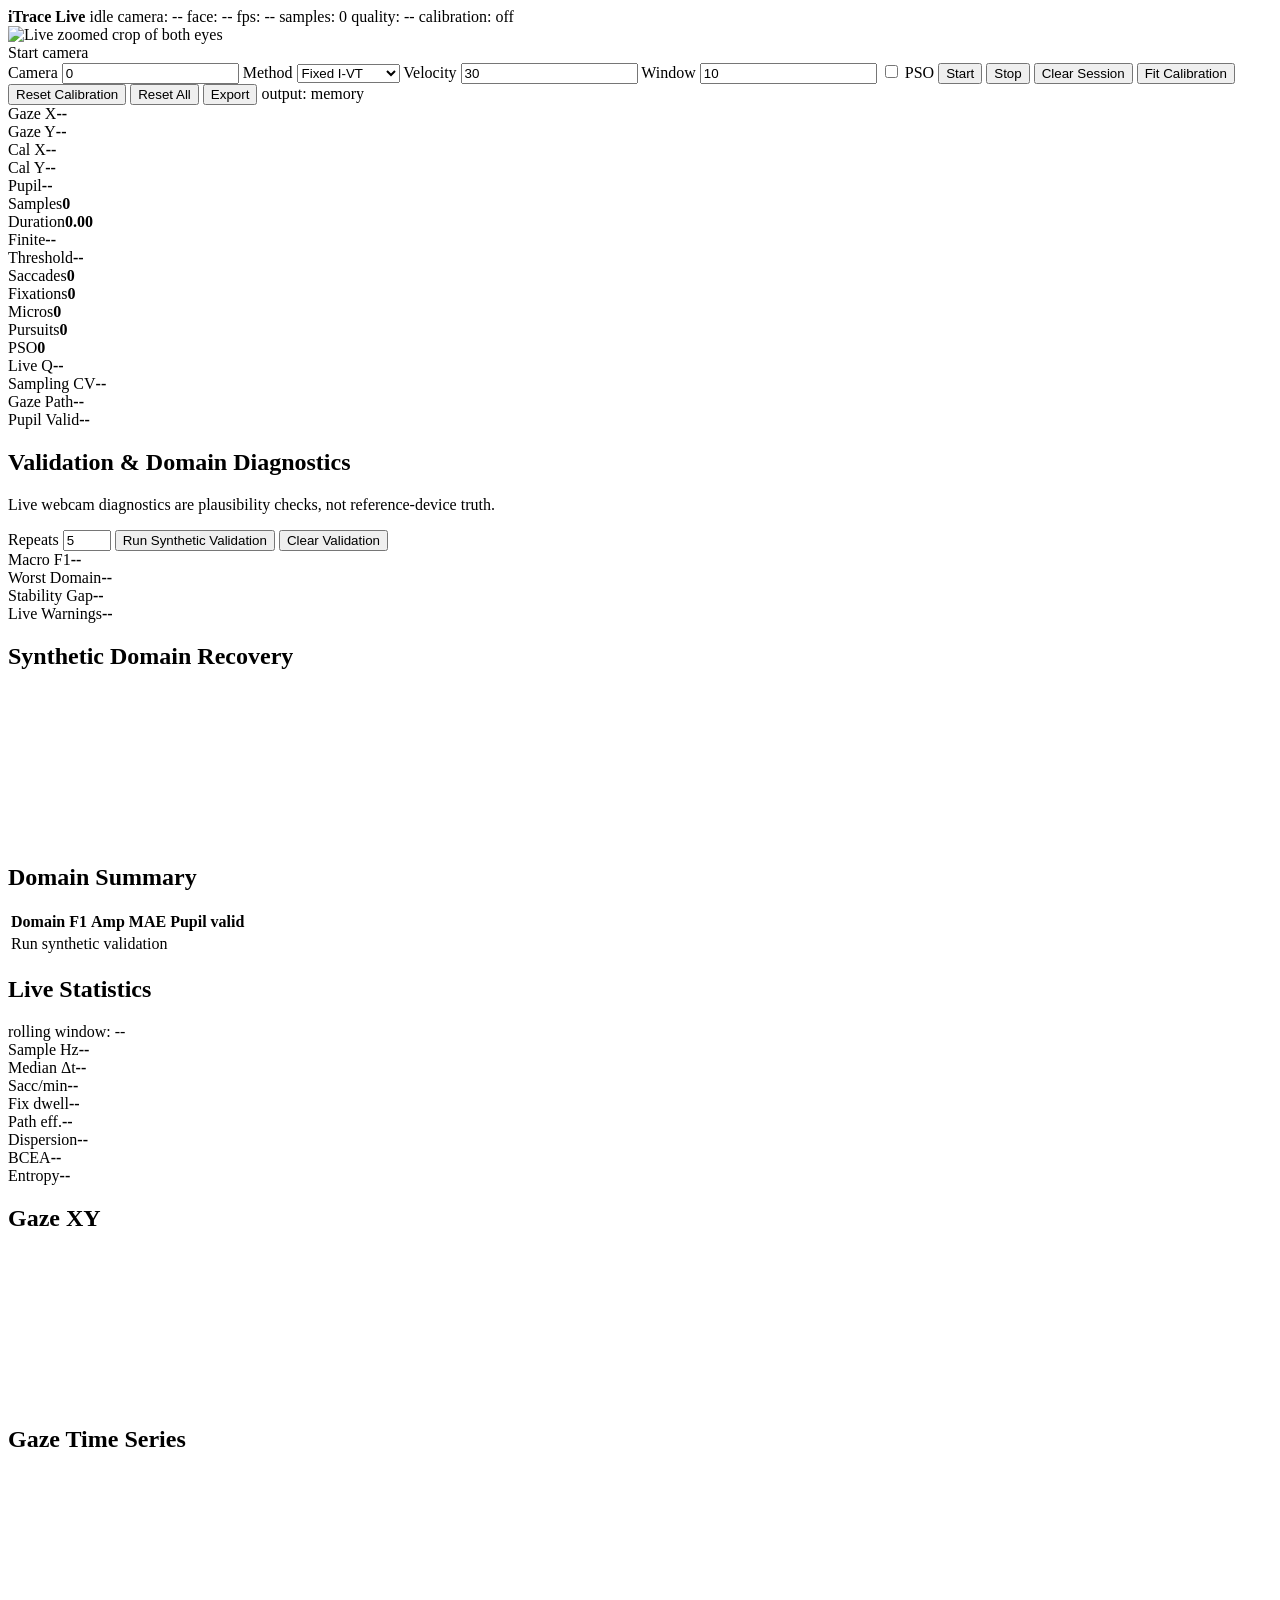
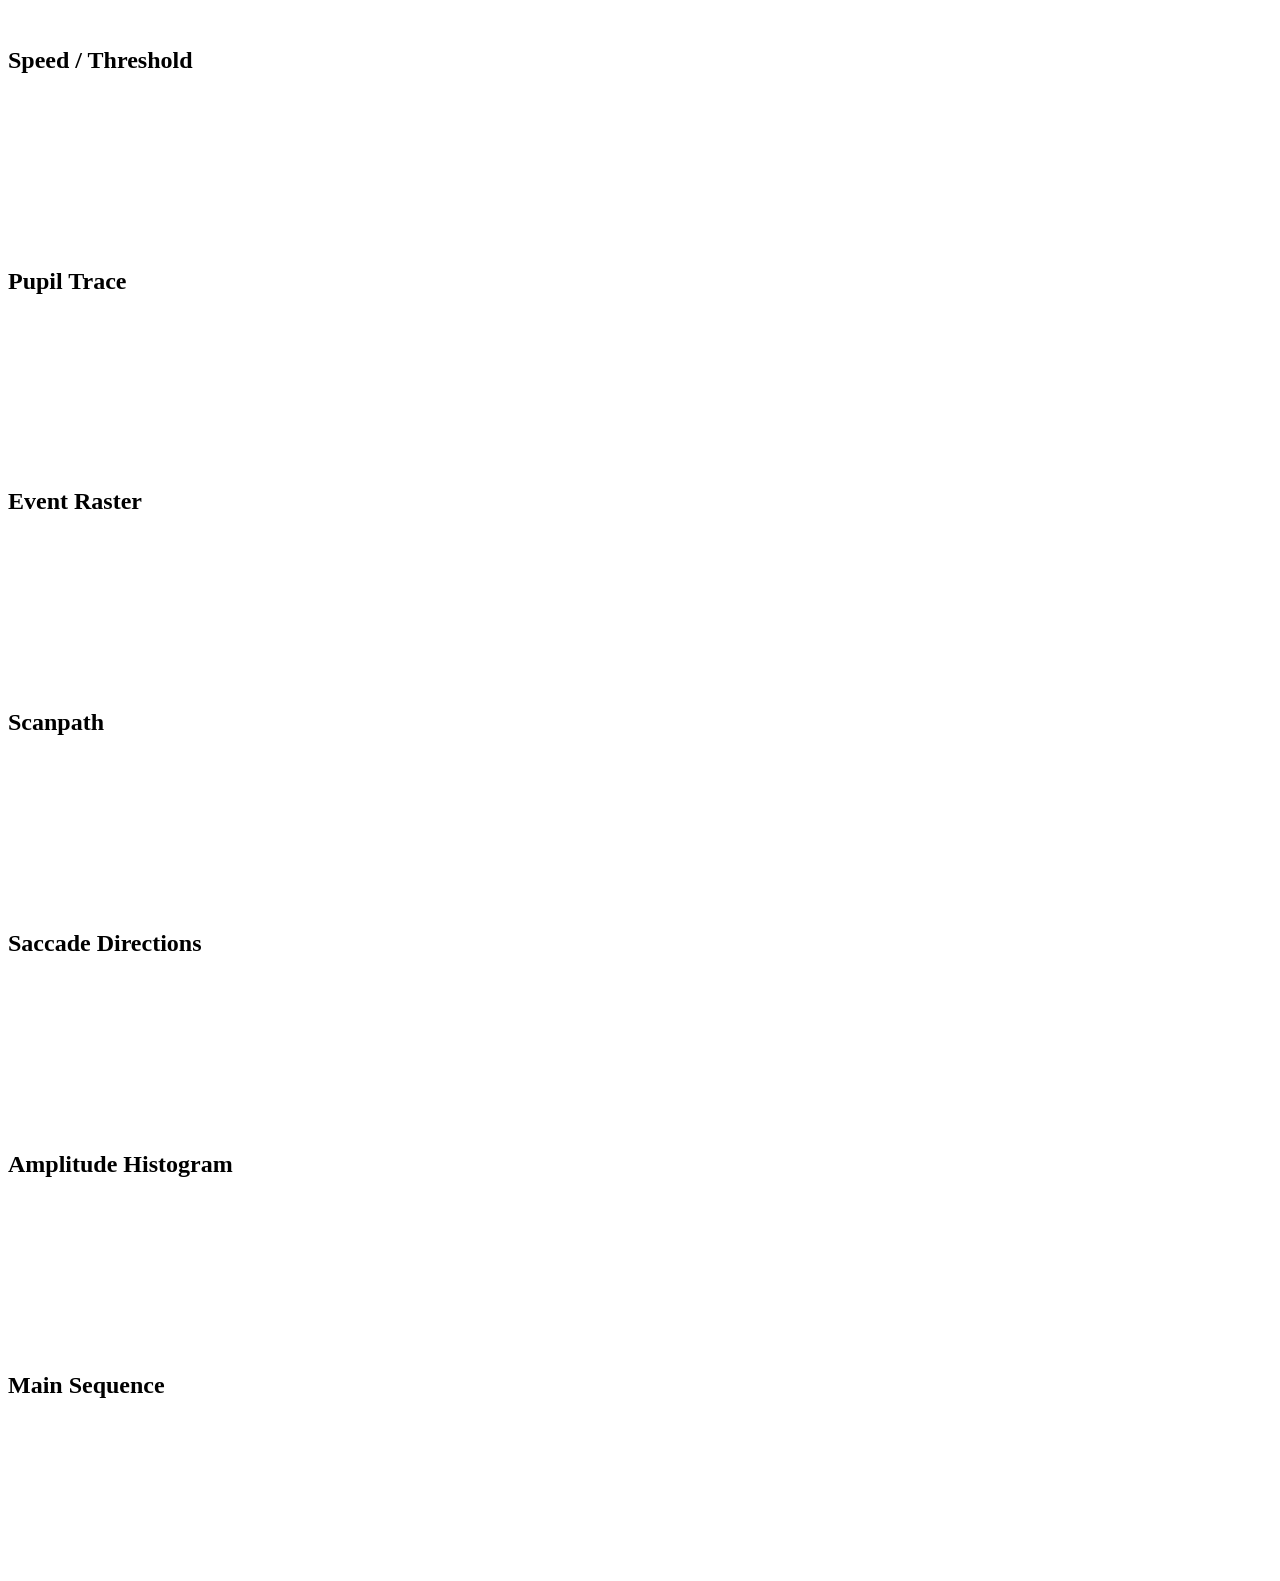
==== src/itrace/web_static/index.html @ 73a351db "Initial import: iTrace — algorithmically verified webcam gaze/saccade/pupil core Pure NumPy/SciPy an" ====
<!doctype html>
<html lang="en">
  <head>
    <meta charset="utf-8" />
    <meta name="viewport" content="width=device-width, initial-scale=1" />
    <title>iTrace Live</title>
    <link rel="stylesheet" href="/static/app.css?v=live-ui-refresh-6" />
  </head>
  <body>
    <main class="app">
      <section class="eye-stage" aria-label="Live eye crop">
        <div class="status-row">
          <strong>iTrace Live</strong>
          <span class="chip" id="connectionStatus">idle</span>
          <span class="chip" id="cameraStatus">camera: --</span>
          <span class="chip" id="faceStatus">face: --</span>
          <span class="chip" id="fpsStatus">fps: --</span>
          <span class="chip" id="sampleStatus">samples: 0</span>
          <span class="chip" id="qualityStatus">quality: --</span>
          <span class="chip" id="calibrationStatus">calibration: off</span>
        </div>
        <div class="eye-frame">
          <img id="eyeCrop" alt="Live zoomed crop of both eyes" />
          <div class="eye-box-overlay" id="eyeOverlay" aria-hidden="true"></div>
          <div class="eye-placeholder" id="eyePlaceholder">Start camera</div>
        </div>
      </section>

      <section class="toolbar" aria-label="Controls">
        <label>Camera <input id="cameraInput" type="number" min="0" value="0" /></label>
        <label>
          Method
          <select id="methodInput">
            <option value="ivt">Fixed I-VT</option>
            <option value="adaptive_ivt">Adaptive I-VT</option>
          </select>
        </label>
        <label>Velocity <input id="thresholdInput" type="number" value="30" min="0" step="5" /></label>
        <label>Window <input id="windowInput" type="number" value="10" min="1" step="1" /></label>
        <label class="check"><input id="psoInput" type="checkbox" /> PSO</label>
        <button id="startButton" type="button">Start</button>
        <button id="stopButton" type="button">Stop</button>
        <button id="clearSessionButton" type="button">Clear Session</button>
        <button id="fitCalibrationButton" type="button">Fit Calibration</button>
        <button id="resetCalibrationButton" type="button">Reset Calibration</button>
        <button id="resetAllButton" type="button">Reset All</button>
        <button id="exportButton" type="button">Export</button>
        <span id="outputStatus">output: memory</span>
      </section>

      <section class="metrics" aria-label="Diagnostics">
        <div><span>Gaze X</span><strong id="gazeX">--</strong></div>
        <div><span>Gaze Y</span><strong id="gazeY">--</strong></div>
        <div><span>Cal X</span><strong id="calGazeX">--</strong></div>
        <div><span>Cal Y</span><strong id="calGazeY">--</strong></div>
        <div><span>Pupil</span><strong id="pupilSize">--</strong></div>
        <div><span>Samples</span><strong id="sampleCount">0</strong></div>
        <div><span>Duration</span><strong id="duration">0.00</strong></div>
        <div><span>Finite</span><strong id="finiteFraction">--</strong></div>
        <div><span>Threshold</span><strong id="detectionThreshold">--</strong></div>
        <div><span>Saccades</span><strong id="saccadeCount">0</strong></div>
        <div><span>Fixations</span><strong id="fixationCount">0</strong></div>
        <div><span>Micros</span><strong id="microCount">0</strong></div>
        <div><span>Pursuits</span><strong id="pursuitCount">0</strong></div>
        <div><span>PSO</span><strong id="psoCount">0</strong></div>
        <div><span>Live Q</span><strong id="qualityIndex">--</strong></div>
        <div><span>Sampling CV</span><strong id="samplingCv">--</strong></div>
        <div><span>Gaze Path</span><strong id="gazePath">--</strong></div>
        <div><span>Pupil Valid</span><strong id="pupilValid">--</strong></div>
      </section>

      <section class="validation-panel" aria-label="Validation and domain diagnostics">
        <div class="validation-header">
          <div>
            <h2>Validation & Domain Diagnostics</h2>
            <p id="truthBoundary">Live webcam diagnostics are plausibility checks, not reference-device truth.</p>
          </div>
          <div class="validation-actions">
            <label>Repeats <input id="validationRepeatsInput" type="number" value="5" min="1" max="25" /></label>
            <button id="runSyntheticValidationButton" type="button">Run Synthetic Validation</button>
            <button id="clearValidationButton" type="button">Clear Validation</button>
          </div>
        </div>
        <div class="validation-summary">
          <div><span>Macro F1</span><strong id="macroF1">--</strong></div>
          <div><span>Worst Domain</span><strong id="worstDomain">--</strong></div>
          <div><span>Stability Gap</span><strong id="stabilityGap">--</strong></div>
          <div><span>Live Warnings</span><strong id="liveWarnings">--</strong></div>
        </div>
        <div class="validation-grid">
          <article>
            <h2>Synthetic Domain Recovery</h2>
            <canvas id="domainValidationPlot"></canvas>
          </article>
          <article>
            <h2>Domain Summary</h2>
            <table id="domainValidationTable">
              <thead>
                <tr>
                  <th>Domain</th>
                  <th>F1</th>
                  <th>Amp MAE</th>
                  <th>Pupil valid</th>
                </tr>
              </thead>
              <tbody>
                <tr><td colspan="4">Run synthetic validation</td></tr>
              </tbody>
            </table>
          </article>
        </div>
      </section>

      <section class="statistics-panel" id="statistics-panel" aria-label="Live statistics summary">
        <div class="section-header">
          <h2>Live Statistics</h2>
          <span id="statsWindow">rolling window: --</span>
        </div>
        <div class="stat-grid">
          <div><span>Sample Hz</span><strong id="sampleRate">--</strong></div>
          <div><span>Median Δt</span><strong id="medianDt">--</strong></div>
          <div><span>Sacc/min</span><strong id="saccadeRate">--</strong></div>
          <div><span>Fix dwell</span><strong id="fixationDwell">--</strong></div>
          <div><span>Path eff.</span><strong id="pathEfficiency">--</strong></div>
          <div><span>Dispersion</span><strong id="dispersion">--</strong></div>
          <div><span>BCEA</span><strong id="bcea">--</strong></div>
          <div><span>Entropy</span><strong id="transitionEntropy">--</strong></div>
        </div>
      </section>

      <section class="grid" aria-label="Live analysis plots">
        <article><h2>Gaze XY</h2><canvas id="gazeXY"></canvas></article>
        <article><h2>Gaze Time Series</h2><canvas id="gazeTime"></canvas></article>
        <article><h2>Speed / Threshold</h2><canvas id="speedTrace"></canvas></article>
        <article><h2>Pupil Trace</h2><canvas id="pupilTrace"></canvas></article>
        <article><h2>Event Raster</h2><canvas id="eventRaster"></canvas></article>
        <article><h2>Scanpath</h2><canvas id="scanpath"></canvas></article>
        <article><h2>Saccade Directions</h2><canvas id="directionPolar"></canvas></article>
        <article><h2>Amplitude Histogram</h2><canvas id="amplitudeHist"></canvas></article>
        <article><h2>Main Sequence</h2><canvas id="mainSequence"></canvas></article>
      </section>
    </main>
    <script src="/static/app.js?v=live-ui-refresh-6"></script>
  </body>
</html>
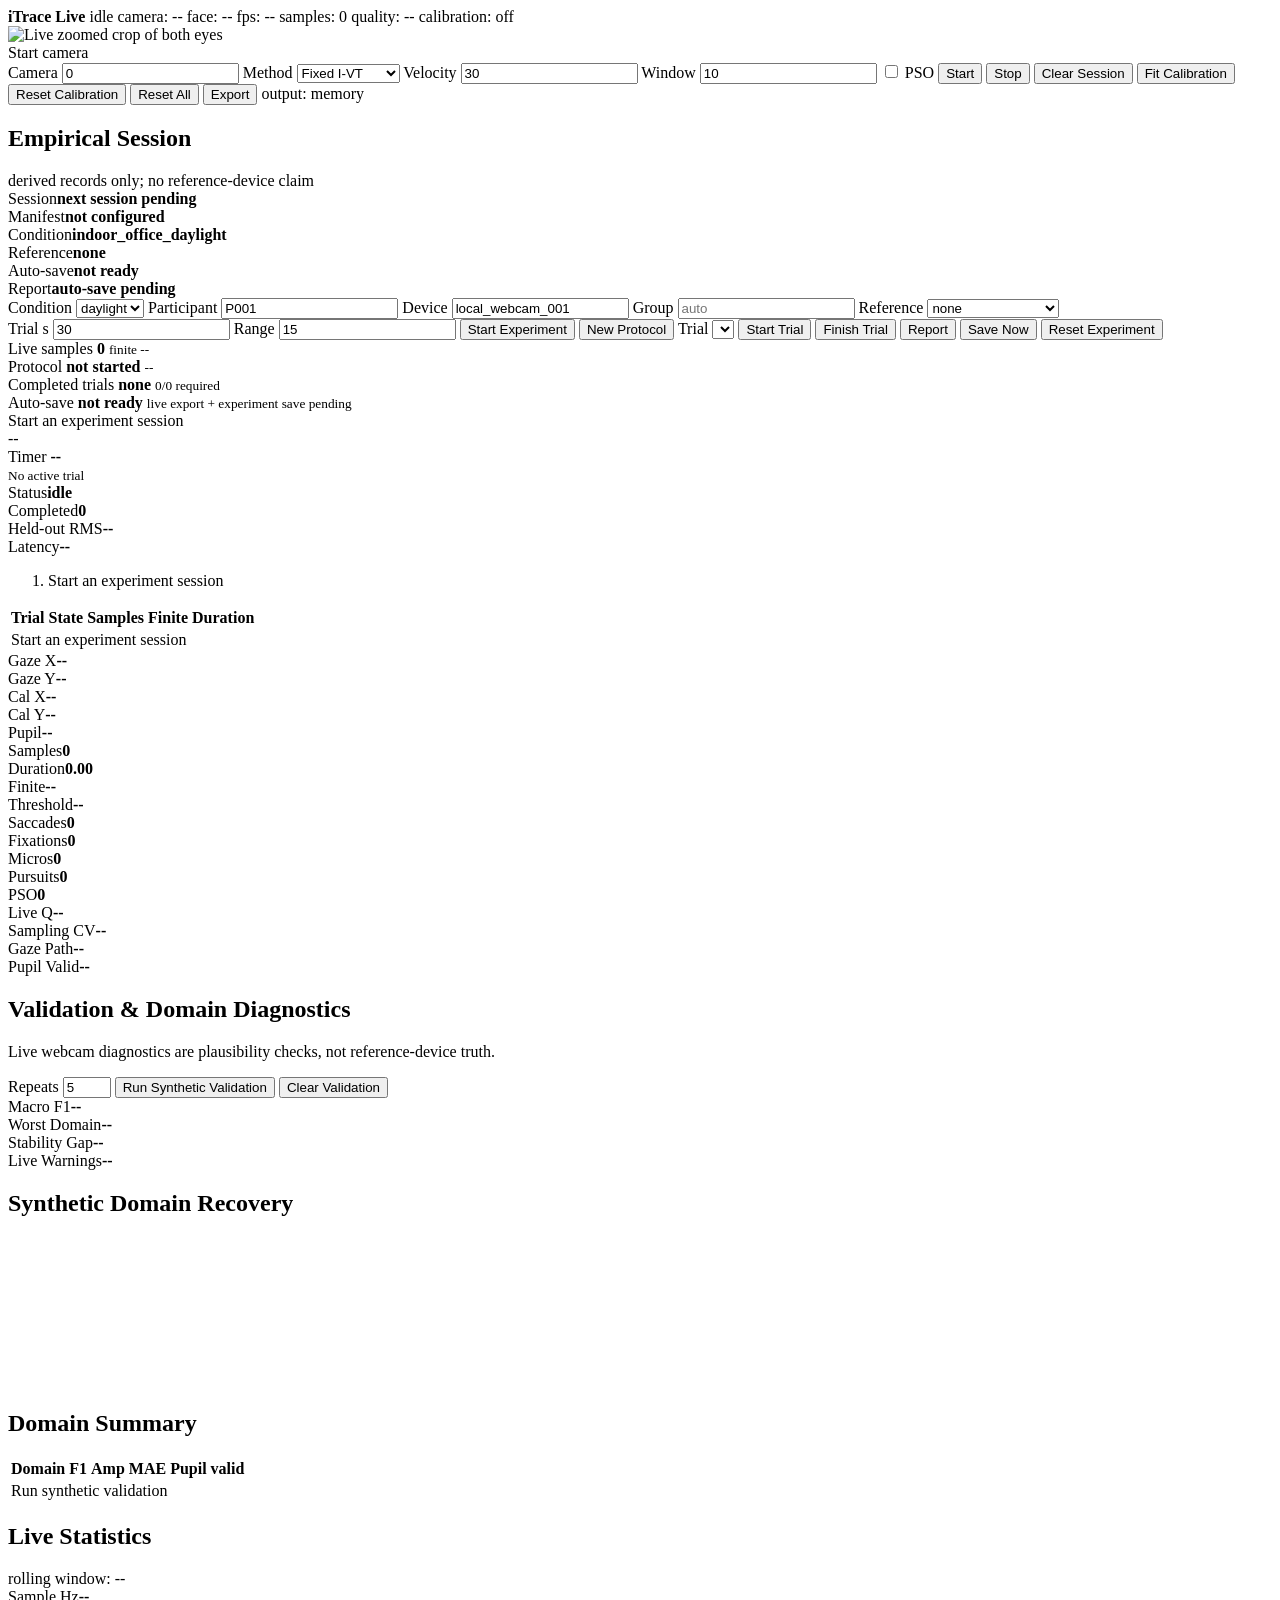
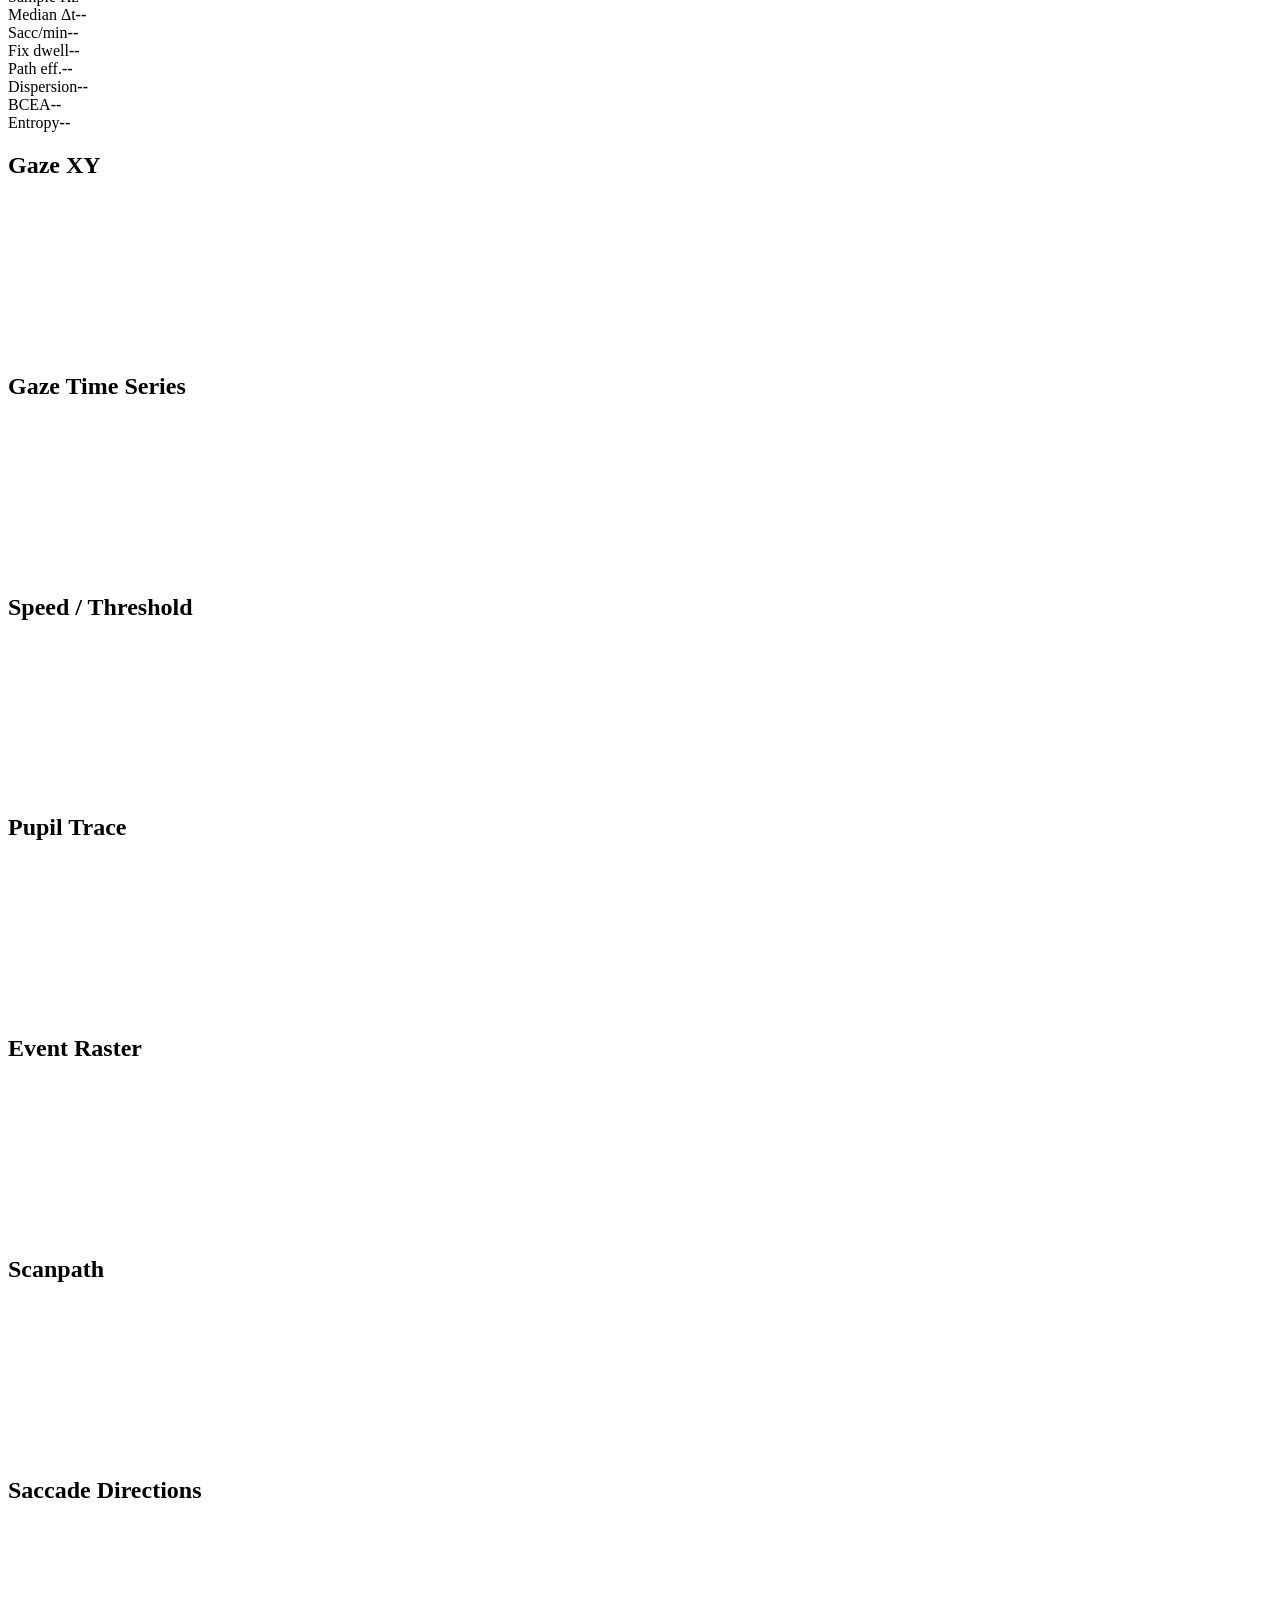
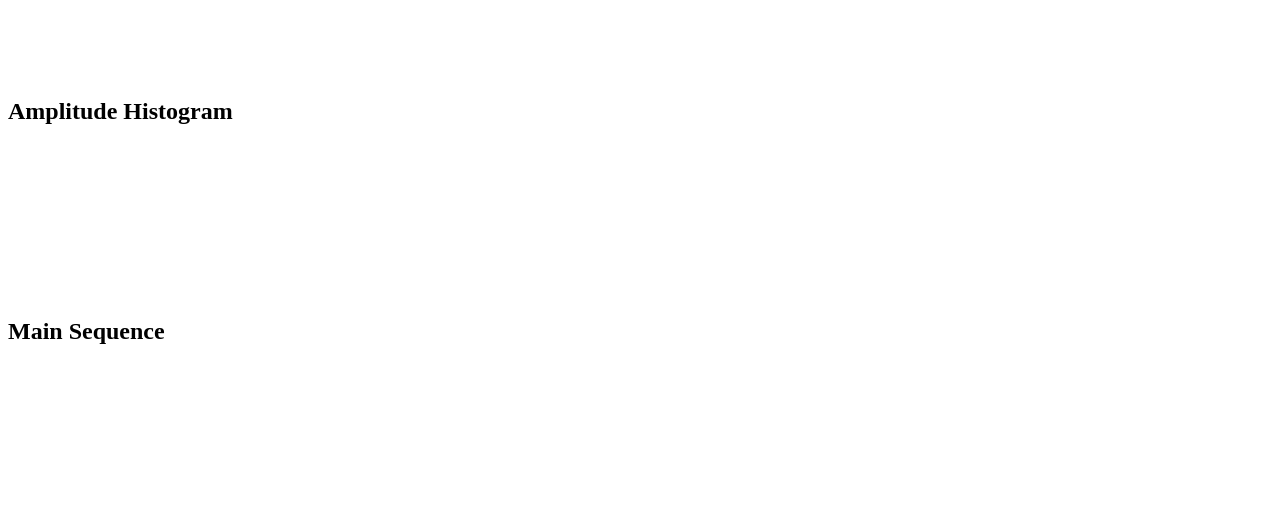
==== commit 9cfc8206: "Release v0.4.1: public release + Zenodo DOI archival Diagnostic v1 public release of the MIT-license" ====
--- a/src/itrace/web_static/index.html
+++ b/src/itrace/web_static/index.html
@@ -4,7 +4,7 @@
     <meta charset="utf-8" />
     <meta name="viewport" content="width=device-width, initial-scale=1" />
     <title>iTrace Live</title>
-    <link rel="stylesheet" href="/static/app.css?v=live-ui-refresh-6" />
+    <link rel="stylesheet" href="/static/app.css?v=live-ui-refresh-11" />
   </head>
   <body>
     <main class="app">
@@ -46,6 +46,121 @@
         <button id="resetAllButton" type="button">Reset All</button>
         <button id="exportButton" type="button">Export</button>
         <span id="outputStatus">output: memory</span>
+      </section>
+
+      <section class="experiment-panel" aria-label="Guided empirical eye-video experiment">
+        <div class="section-header">
+          <h2>Empirical Session</h2>
+          <span id="experimentBoundary">derived records only; no reference-device claim</span>
+        </div>
+        <div class="experiment-status-banner" aria-label="Empirical session save status">
+          <div><span>Session</span><strong id="experimentSessionId">next session pending</strong></div>
+          <div><span>Manifest</span><strong id="experimentManifestPath">not configured</strong></div>
+          <div><span>Condition</span><strong id="experimentConditionStatus">indoor_office_daylight</strong></div>
+          <div><span>Reference</span><strong id="experimentReferenceStatus">none</strong></div>
+          <div><span>Auto-save</span><strong id="experimentSaveStatus">not ready</strong></div>
+          <div><span>Report</span><strong id="experimentReportPath">auto-save pending</strong></div>
+        </div>
+        <div class="experiment-metadata-controls" aria-label="Empirical session metadata">
+          <label>
+            Condition
+            <select id="experimentConditionInput">
+              <option value="indoor_office_daylight">daylight</option>
+              <option value="indoor_office_dim">dim</option>
+              <option value="indoor_office_backlit">backlit</option>
+            </select>
+          </label>
+          <label>Participant <input id="experimentParticipantInput" type="text" value="P001" /></label>
+          <label>Device <input id="experimentDeviceInput" type="text" value="local_webcam_001" /></label>
+          <label>Group <input id="experimentSessionGroupInput" type="text" value="" placeholder="auto" /></label>
+          <label>
+            Reference
+            <select id="experimentReferenceKindInput">
+              <option value="none">none</option>
+              <option value="manual_annotation">manual annotation</option>
+              <option value="reference_device">reference device</option>
+              <option value="public_dataset">public dataset</option>
+              <option value="mixed">mixed</option>
+            </select>
+          </label>
+        </div>
+        <div class="experiment-controls">
+          <label>Trial s <input id="experimentDurationInput" type="number" value="30" min="5" step="5" /></label>
+          <label>Range <input id="experimentRangeInput" type="number" value="15" min="1" step="1" /></label>
+          <button id="experimentNextActionButton" type="button">Start Experiment</button>
+          <button id="startExperimentButton" type="button">New Protocol</button>
+          <label>
+            Trial
+            <select id="experimentTrialSelect"></select>
+          </label>
+          <button id="startExperimentTrialButton" type="button">Start Trial</button>
+          <button id="finishExperimentTrialButton" type="button">Finish Trial</button>
+          <button id="reportExperimentButton" type="button">Report</button>
+          <button id="exportExperimentButton" type="button">Save Now</button>
+          <button id="resetExperimentButton" type="button">Reset Experiment</button>
+        </div>
+        <div class="experiment-overview" aria-label="Experiment data overview">
+          <div>
+            <span>Live samples</span>
+            <strong id="experimentSampleCount">0</strong>
+            <small id="experimentFiniteSamples">finite --</small>
+          </div>
+          <div>
+            <span>Protocol</span>
+            <strong id="experimentProtocolSummary">not started</strong>
+            <small id="experimentTrialPlan">--</small>
+          </div>
+          <div>
+            <span>Completed trials</span>
+            <strong id="experimentCompletedNames">none</strong>
+            <small id="experimentProgress">0/0 required</small>
+          </div>
+          <div>
+            <span>Auto-save</span>
+            <strong id="experimentExportReady">not ready</strong>
+            <small id="experimentExportFiles">live export + experiment save pending</small>
+          </div>
+        </div>
+        <div class="experiment-grid">
+          <div class="experiment-stage" id="experimentStage">
+            <div id="experimentTargetDot" aria-hidden="true"></div>
+            <div class="experiment-centerline horizontal" aria-hidden="true"></div>
+            <div class="experiment-centerline vertical" aria-hidden="true"></div>
+            <div id="experimentPrompt">Start an experiment session</div>
+            <div id="experimentCountdown">--</div>
+            <div class="experiment-timer-card" aria-live="polite">
+              <span id="experimentTimerLabel">Timer</span>
+              <strong id="experimentTimerValue">--</strong>
+              <div class="experiment-progress-track" aria-hidden="true">
+                <div id="experimentTimerBar"></div>
+              </div>
+              <small id="experimentTimerDetail">No active trial</small>
+            </div>
+          </div>
+          <div class="experiment-summary">
+            <div><span>Status</span><strong id="experimentStatus">idle</strong></div>
+            <div><span>Completed</span><strong id="experimentCompleted">0</strong></div>
+            <div><span>Held-out RMS</span><strong id="experimentHeldout">--</strong></div>
+            <div><span>Latency</span><strong id="experimentLatency">--</strong></div>
+          </div>
+        </div>
+        <ol class="experiment-stepper" id="experimentStepper" aria-label="Experiment trial progress">
+          <li>Start an experiment session</li>
+        </ol>
+        <table class="experiment-trial-table" id="experimentTrialTable">
+          <thead>
+            <tr>
+              <th>Trial</th>
+              <th>State</th>
+              <th>Samples</th>
+              <th>Finite</th>
+              <th>Duration</th>
+            </tr>
+          </thead>
+          <tbody>
+            <tr><td colspan="5">Start an experiment session</td></tr>
+          </tbody>
+        </table>
       </section>
 
       <section class="metrics" aria-label="Diagnostics">
@@ -140,6 +255,6 @@
         <article><h2>Main Sequence</h2><canvas id="mainSequence"></canvas></article>
       </section>
     </main>
-    <script src="/static/app.js?v=live-ui-refresh-6"></script>
+    <script src="/static/app.js?v=live-ui-refresh-11"></script>
   </body>
 </html>
